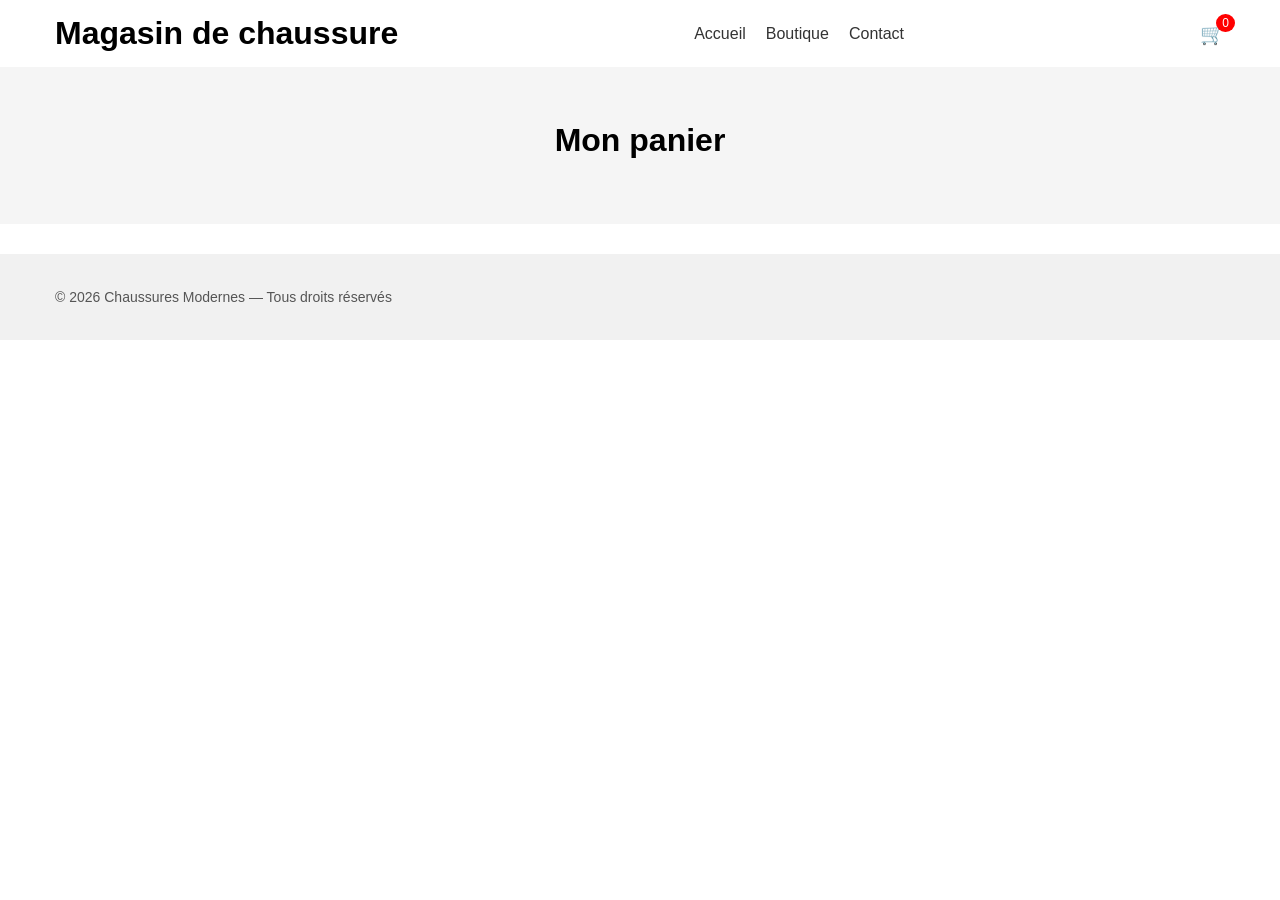
==== panier.html @ 34e087e3 "Add initial panier.html structure and content" ====
<!DOCTYPE html>
<html lang="fr">
<head>
<title>Panier - Chaussures Modernes</title>
<meta charset="UTF-8">
<meta name="viewport" content="width=device-width, initial-scale=1">
<link rel="stylesheet" href="design.css">
<link rel="stylesheet" href="extras.css">
</head>

<body>

<header>
<div class="container">

<div class="Logo">
<h1>Magasin de chaussure</h1>
</div>

<nav class="nav">
<ul>
<li><a href="index.html">Accueil</a></li>
<li><a href="Shop.html">Boutique</a></li>
<li><a href="Contact.html">Contact</a></li>
</ul>
</nav>

<div class="cart">
<span>🛒</span>
<span class="cartcount">0</span>
</div>

</div>
</header>

<main>

<section class="shop-header">
<div class="container">
<h2>Mon panier</h2>
</div>
</section>

<section class="panier">
<div class="container">

<p id="panier-vide" hidden>
Votre panier est vide. <a href="Shop.html">Voir la boutique</a>
</p>

<div id="panier-contenu" hidden>

<div class="table-wrap">
<table class="table-panier">
<thead>
<tr>
<th>Produit</th>
<th>Pointure</th>
<th>Quantité</th>
<th>Prix</th>
<th><span class="sr-only">Actions</span></th>
</tr>
</thead>
<tbody id="lignes-panier"></tbody>
</table>
</div>

<p class="total-ligne">Total : <strong id="total">0 DH</strong></p>

<form id="form-commande" class="form-commande" novalidate>
<h3>Vos informations de livraison</h3>

<label for="nom">Nom complet</label>
<input type="text" id="nom" name="nom" autocomplete="name" required>

<label for="tel">Téléphone</label>
<input type="tel" id="tel" name="tel" autocomplete="tel" placeholder="06 12 34 56 78" required>

<label for="ville">Ville</label>
<input type="text" id="ville" name="ville" autocomplete="address-level2" required>

<label for="adresse">Adresse de livraison</label>
<textarea id="adresse" name="adresse" autocomplete="street-address" required></textarea>

<fieldset>
<legend>Mode de paiement</legend>
<label>
<input type="radio" name="paiement" value="livraison" checked>
Paiement à la livraison
</label>
<label>
<input type="radio" name="paiement" value="carte" disabled>
Carte bancaire (bientôt disponible)
</label>
</fieldset>

<p id="erreur-commande" class="erreur" role="alert" hidden></p>

<button type="submit" class="btn">Envoyer ma commande sur WhatsApp</button>
</form>

</div>

<div id="confirmation" class="confirmation" hidden>
<h3>Commande prête à être envoyée</h3>
<p>
WhatsApp s'est ouvert avec le récapitulatif de votre commande.
Appuyez sur « Envoyer » pour la valider. Nous vous contactons pour confirmer la livraison.
</p>
<p>
WhatsApp ne s'est pas ouvert ?
<a id="lien-whatsapp" href="#" target="_blank" rel="noopener">Cliquez ici pour envoyer la commande</a>.
</p>
<p><a href="Shop.html" class="btn">Retour à la boutique</a></p>
</div>

</div>
</section>

</main>

<footer class="footer">
<div class="container">
<p>© 2026 Chaussures Modernes — Tous droits réservés</p>
</div>
</footer>

<script src="app.js"></script>

</body>
</html>
---- design.css ----
*{
    margin: 0;
    padding: 0;
    box-sizing: border-box;
}
body{
    font-family: Arial, sans-serif;
}
.container{
    max-width: 1200px;
    margin: auto;
    padding: 15px;
    display: flex;
    align-items: center;
    justify-content: space-between;
}
.nav ul{
    list-style: none;
    display: flex;
    gap: 20px;
}
.nav a{
    text-decoration: none;
    color: #333;
    font-weight: 500;
}
.cart{
    position: relative;
    font-size: 20px;
}
.cartcount{
    position: absolute;
    top: -8px;
    right: -10px;
    background-color: red;
    color: white;
    font-size: 12px;
    padding: 2px 6px;
    border-radius: 50%;
}
.hero{
    background-color: #f5f5f5;
    padding: 60px 0;
}
.hero-content{
    display: flex;
    align-items: center;
    justify-content: space-between;
    gap: 40px;
}
.hero-text{
    flex: 1;
}
.hero-text h2 {
    font-size: 36px;
    margin-bottom: 20px;
    color: #222;
}
.hero-text p{
    font-size: 18px;
    margin-bottom: 30px;
    color: #555;
}
.btn{
    display: inline-block;
    background-color: #000;
    color: #fff;
    padding: 12px 25px;
    text-decoration: none;
    border-radius: 5px;
    transition: background-color 0.3s ease;
}
.btn:hover{
    background-color: #444;
}
.hero-image img{
    width: 100%;
    max-width: 450px;
}
/* CORRIGÉ : le HTML utilise la classe "Produits" (majuscule) */
.products,
.Produits{
    padding: 60px 0px;
}
/* CORRIGÉ : ces conteneurs contiennent un titre + une grille.
   En flex (règle .container), ils se plaçaient côte à côte. */
.Produits .container,
.shop-products .container,
.shop-header .container,
.contact-header .container{
    display: block;
}
.sect-title{
    text-align: center;
    font-size: 32px;
    margin-bottom: 40px;
}
.prod-grid{
    display: grid;
    /* CORRIGÉ : "1 fr" (avec espace) était invalide, la grille ne marchait pas */
    grid-template-columns: repeat(3, 1fr);
    gap: 30px;
    width: 100%;
}
.prod-card img{
    width: 100%;
    max-width: 250px;
    margin-bottom: 15px;
}
.prod-card{
    background-color: #fff;
    border-radius: 8px;
    padding: 20px;
    box-shadow: 0 4px 10px rgba(0, 0, 0, 0.1);
    transition: transform 0.3s ease;
}
/* CORRIGÉ : ".prod-card :hover" (avec espace) visait les enfants, pas la carte */
.prod-card:hover{
    transform: translateY(-5px);
}
.prod-card h3{
    margin-bottom: 10px;
}
.price{
    font-weight: bold;
    margin-bottom: 15px;
}
.btn-small{
    padding: 8px 18px;
    font-size: 14px;
}
.advantages{
    background-color: #f9f9f9;
    padding: 60px 0;
}
.advantages .container{
    display: flex;
    justify-content: space-between;
    gap: 30px;
}
.advantage{
    background-color: #fff;
    padding: 25px;
    border-radius: 8px;
    text-align: center;
    flex: 1;
}
.advantage .icon{
    font-size: 40px;
    margin-bottom: 15px;
    display: block;
}
.advantage h3{
    margin-bottom: 10px;
}
.cta{
    background-color: #000;
    color: #fff;
    padding: 60px 0;
    text-align: center;
}
.cta h2{
    margin-bottom: 20px;
    font-size: 28px;
}
/* FOOTER */
.footer {
    background-color: #f1f1f1;
    padding: 20px 0;
    text-align: center;
    font-size: 14px;
    color: #555;
}
@media (max-width: 768px) {

    .hero-content {
        flex-direction: column;
        text-align: center;
    }

    /* CORRIGÉ : la classe s'appelle .prod-grid, pas .product-grid */
    .prod-grid {
        grid-template-columns: 1fr;
    }

    .advantages .container {
        flex-direction: column;
    }

    .nav ul {
        gap: 10px;
    }

}
.shop-header{
    background-color: #f5f5f5;
    text-align: center;
    padding: 40px 0px;
}
.shop-header h2{
    font-size: 32px;
    margin-bottom: 10px;
}
.contact-header{
    background-color: #f5f5f5;
    text-align: center;
    padding: 40px 0px;

}
.contact-header h2{
    font-size: 32px;
    margin-bottom: 10px;

}
.contact{
    padding: 60px 0px;
}
.contact-content{
    display: flex;
    gap: 40px;
}
.contact-form{
    flex-direction: column;
    flex: 1;
    display: flex;
    gap: 15px;
}
.contact-form label{
    font-size: 14px;
    flex-direction: column;
    display: flex;
}
.contact-form input,
.contact-form textarea{
    padding: 10px;
    border:  1px solid #ccc;
    border-radius: 5px;
}
/* CORRIGÉ : ces réglages étaient destinés au champ message, pas au formulaire */
.contact-form textarea{
    min-height: 120px;
    resize: vertical;
}
.contct-info{
    flex: 1;
}
.contct-info h3{
    margin-bottom: 15px;
}
@media (max-width: 768px){
    .contact-content{
        flex-direction: column;
    }
}
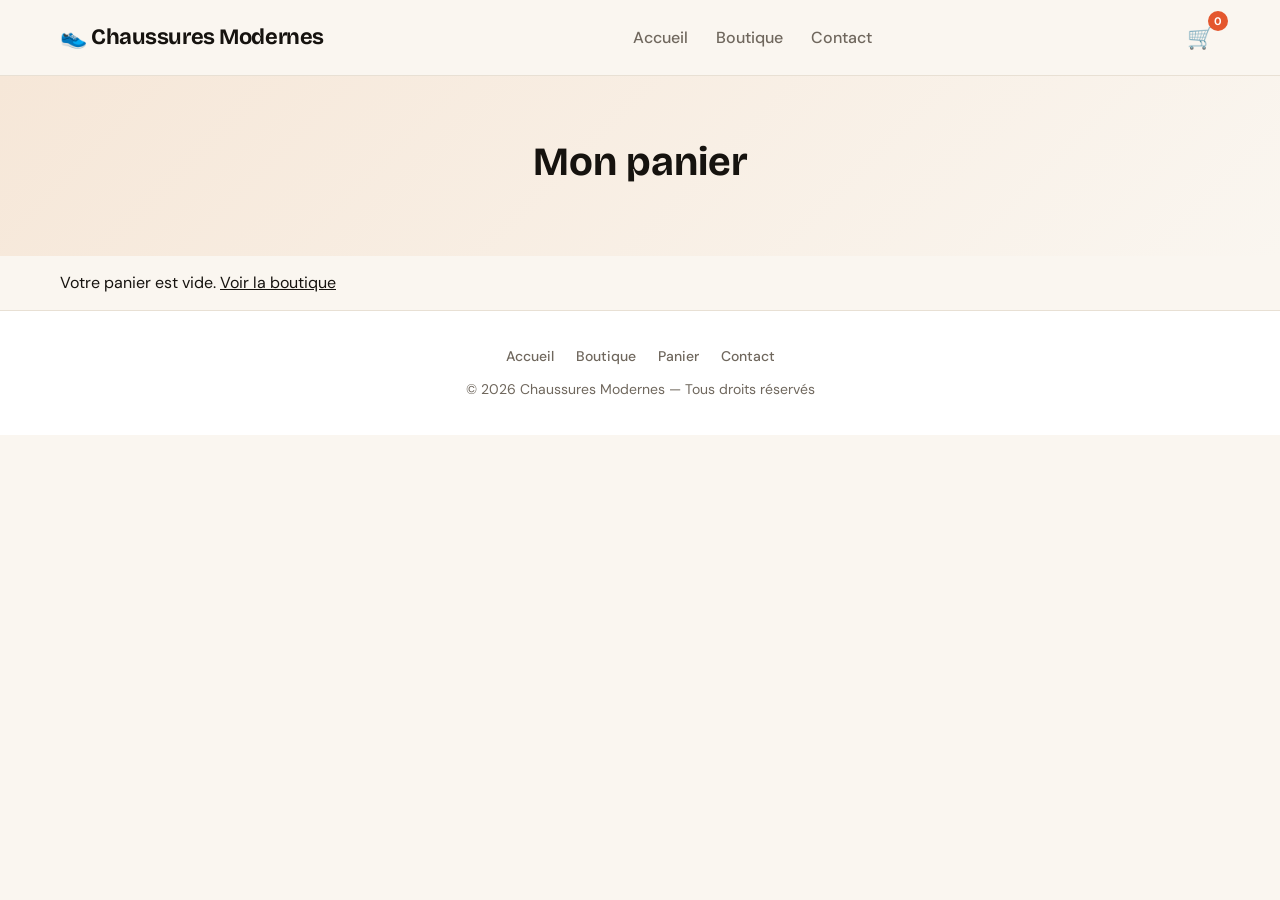
==== commit 2525d067: "Update header and footer links in panier.html" ====
--- a/panier.html
+++ b/panier.html
@@ -14,7 +14,7 @@
 <div class="container">
 
 <div class="Logo">
-<h1>Magasin de chaussure</h1>
+<h1>Chaussures Modernes</h1>
 </div>
 
 <nav class="nav">
@@ -25,10 +25,7 @@
 </ul>
 </nav>
 
-<div class="cart">
-<span>🛒</span>
-<span class="cartcount">0</span>
-</div>
+<a class="cart" href="panier.html" aria-label="Voir le panier"><span>🛒</span><span class="cartcount">0</span></a>
 
 </div>
 </header>
@@ -121,6 +118,12 @@
 
 <footer class="footer">
 <div class="container">
+<ul class="footer-liens">
+<li><a href="index.html">Accueil</a></li>
+<li><a href="Shop.html">Boutique</a></li>
+<li><a href="panier.html">Panier</a></li>
+<li><a href="Contact.html">Contact</a></li>
+</ul>
 <p>© 2026 Chaussures Modernes — Tous droits réservés</p>
 </div>
 </footer>
--- a/design.css
+++ b/design.css
@@ -1,254 +1,153 @@
-*{
-    margin: 0;
-    padding: 0;
-    box-sizing: border-box;
+@import url("https://fonts.googleapis.com/css2?family=Bricolage+Grotesque:wght@600;700;800&family=DM+Sans:wght@400;500;700&display=swap");
+
+:root{
+    --ink:#16130f; --muted:#6f675d; --bg:#faf6f0; --card:#fff; --line:#e8e0d4;
+    --accent:#e4572e; --radius:16px; --shadow:0 8px 24px rgba(22,19,15,.08);
 }
-body{
-    font-family: Arial, sans-serif;
+*{ margin:0; padding:0; box-sizing:border-box; }
+html{ scroll-behavior:smooth; }
+body{ font-family:"DM Sans",Arial,sans-serif; background:var(--bg); color:var(--ink); line-height:1.5; }
+h1,h2,h3{ font-family:"Bricolage Grotesque","DM Sans",Arial,sans-serif; line-height:1.15; }
+a{ color:inherit; }
+img{ max-width:100%; }
+
+.container{
+    max-width:1200px; margin:auto; padding:15px 20px;
+    display:flex; align-items:center; justify-content:space-between;
 }
-.container{
-    max-width: 1200px;
-    margin: auto;
-    padding: 15px;
-    display: flex;
-    align-items: center;
-    justify-content: space-between;
+/* Conteneurs qui doivent s'empiler (titre + contenu) */
+.Produits .container,.shop-products .container,.shop-header .container,
+.contact-header .container,.panier .container{ display:block; }
+
+/* EN-TÊTE */
+header{
+    position:sticky; top:0; z-index:50;
+    background:rgba(250,246,240,.92); backdrop-filter:blur(10px);
+    border-bottom:1px solid var(--line);
 }
-.nav ul{
-    list-style: none;
-    display: flex;
-    gap: 20px;
+.Logo h1{ font-size:22px; letter-spacing:-.02em; }
+.Logo h1::before{ content:"👟 "; }
+.nav ul{ list-style:none; display:flex; gap:28px; }
+.nav a{ text-decoration:none; color:var(--muted); font-weight:500; transition:color .2s; }
+.nav a:hover{ color:var(--ink); }
+.cart{ position:relative; display:inline-flex; font-size:22px; text-decoration:none; padding:6px; }
+.cartcount{
+    position:absolute; top:-4px; right:-8px; min-width:20px; height:20px; padding:0 5px;
+    display:grid; place-items:center; border-radius:10px;
+    background:var(--accent); color:#fff; font-size:11px; font-weight:700;
 }
-.nav a{
-    text-decoration: none;
-    color: #333;
-    font-weight: 500;
+
+/* BOUTONS */
+.btn{
+    display:inline-block; background:var(--ink); color:#fff; padding:13px 28px;
+    border-radius:999px; text-decoration:none; font-weight:700;
+    transition:background .2s, transform .2s;
 }
-.cart{
-    position: relative;
-    font-size: 20px;
+.btn:hover{ background:var(--accent); transform:translateY(-2px); }
+.btn-small{ padding:10px 18px; font-size:14px; width:100%; text-align:center; }
+
+/* ACCUEIL */
+.hero{ background:linear-gradient(135deg,#f6e7d8 0%,#faf6f0 65%); padding:70px 0; }
+.hero-content{ gap:48px; }
+.hero-text{ flex:1; }
+.hero-text h2{ font-size:clamp(34px,5vw,56px); letter-spacing:-.03em; margin-bottom:18px; }
+.hero-text h2 span{ color:var(--accent); }
+.hero-text p{ font-size:18px; color:var(--muted); margin-bottom:28px; max-width:480px; }
+.hero-image{ flex:1; text-align:center; }
+.hero-image img{
+    width:100%; max-width:480px; transform:rotate(-6deg);
+    filter:drop-shadow(0 24px 30px rgba(0,0,0,.18));
 }
-.cartcount{
-    position: absolute;
-    top: -8px;
-    right: -10px;
-    background-color: red;
-    color: white;
-    font-size: 12px;
-    padding: 2px 6px;
-    border-radius: 50%;
+.categories{ padding:28px 0 0; }
+.categories .container{ justify-content:center; flex-wrap:wrap; gap:12px; }
+
+.chip{
+    border:1px solid var(--line); background:#fff; color:var(--ink); padding:9px 20px;
+    border-radius:999px; font:inherit; font-weight:500; text-decoration:none;
+    cursor:pointer; transition:all .2s;
 }
-.hero{
-    background-color: #f5f5f5;
-    padding: 60px 0;
+.chip:hover,.chip.actif{ background:var(--ink); color:#fff; border-color:var(--ink); }
+
+.Produits,.shop-products{ padding:60px 0; }
+.sect-title{ text-align:center; font-size:clamp(26px,4vw,36px); margin-bottom:36px; }
+.centre{ text-align:center; margin-top:36px; }
+
+/* BOUTIQUE : barre de filtres */
+.toolbar{ display:flex; flex-wrap:wrap; gap:16px; align-items:center; justify-content:space-between; margin-bottom:28px; }
+#filtres{ display:flex; flex-wrap:wrap; gap:10px; }
+.toolbar-droite{ display:flex; gap:14px; align-items:center; color:var(--muted); }
+.toolbar select{ padding:9px 12px; border:1px solid var(--line); border-radius:10px; font:inherit; background:#fff; }
+
+/* CARTES PRODUITS */
+.prod-grid{ display:grid; grid-template-columns:repeat(auto-fill,minmax(240px,1fr)); gap:26px; width:100%; }
+.prod-card{
+    background:var(--card); border-radius:var(--radius); padding:14px; box-shadow:var(--shadow);
+    display:flex; flex-direction:column; transition:transform .25s, box-shadow .25s;
 }
-.hero-content{
-    display: flex;
-    align-items: center;
-    justify-content: space-between;
-    gap: 40px;
+.prod-card:hover{ transform:translateY(-6px); box-shadow:0 16px 34px rgba(22,19,15,.14); }
+.prod-img{
+    position:relative; aspect-ratio:1/1; margin-bottom:14px; overflow:hidden;
+    border-radius:12px; background:#f3eee6; display:grid; place-items:center;
 }
-.hero-text{
-    flex: 1;
+.prod-card img{ width:100%; height:100%; max-width:none; object-fit:contain; }
+.badge{
+    position:absolute; top:10px; left:10px; background:var(--accent); color:#fff;
+    font-size:12px; font-weight:700; padding:4px 10px; border-radius:999px;
 }
-.hero-text h2 {
-    font-size: 36px;
-    margin-bottom: 20px;
-    color: #222;
+.prod-cat{ font-size:12px; text-transform:uppercase; letter-spacing:.08em; color:var(--muted); margin-bottom:4px; }
+.prod-card h3{ font-size:18px; margin-bottom:8px; }
+.prix-bloc{ display:flex; align-items:baseline; gap:8px; margin-bottom:12px; }
+.price{ font-weight:700; font-size:19px; }
+.price-old{ color:var(--muted); font-size:14px; }
+
+/* AVANTAGES */
+.advantages{ padding:60px 0; }
+.advantages .container{ gap:24px; align-items:stretch; }
+.advantage{ background:#fff; padding:28px; border-radius:var(--radius); text-align:center; flex:1; box-shadow:var(--shadow); }
+.advantage .icon{ font-size:38px; margin-bottom:12px; display:block; }
+.advantage h3{ margin-bottom:8px; }
+.advantage p{ color:var(--muted); }
+
+/* APPEL À L'ACTION */
+.cta{ background:var(--ink); color:#fff; padding:64px 0; text-align:center; }
+.cta .container{ flex-direction:column; gap:20px; }
+.cta h2{ font-size:clamp(24px,4vw,34px); }
+.cta .btn{ background:var(--accent); }
+.cta .btn:hover{ background:#fff; color:var(--ink); }
+
+/* PIED DE PAGE */
+.footer{ background:#fff; border-top:1px solid var(--line); padding:20px 0; text-align:center; font-size:14px; color:var(--muted); }
+.footer .container{ flex-direction:column; gap:12px; }
+.footer-liens{ display:flex; flex-wrap:wrap; justify-content:center; gap:22px; list-style:none; }
+.footer-liens a{ text-decoration:none; font-weight:500; }
+.footer-liens a:hover{ color:var(--accent); }
+
+/* BANDEAUX DE PAGE */
+.shop-header,.contact-header{
+    background:linear-gradient(135deg,#f6e7d8,#faf6f0); text-align:center; padding:48px 0;
 }
-.hero-text p{
-    font-size: 18px;
-    margin-bottom: 30px;
-    color: #555;
+.shop-header h2,.contact-header h2{ font-size:clamp(28px,4vw,40px); margin-bottom:8px; }
+.shop-header p,.contact-header p{ color:var(--muted); }
+
+/* CONTACT */
+.contact{ padding:60px 0; }
+.contact-content{ display:flex; gap:40px; }
+.contact-form{ flex:1; display:flex; flex-direction:column; gap:15px; }
+.contact-form label{ font-size:14px; font-weight:500; display:flex; flex-direction:column; gap:6px; }
+.contact-form input,.contact-form textarea{
+    padding:12px; border:1px solid var(--line); border-radius:10px; font:inherit; background:#fff;
 }
-.btn{
-    display: inline-block;
-    background-color: #000;
-    color: #fff;
-    padding: 12px 25px;
-    text-decoration: none;
-    border-radius: 5px;
-    transition: background-color 0.3s ease;
+.contact-form input:focus,.contact-form textarea:focus{ outline:2px solid var(--accent); border-color:transparent; }
+.contact-form textarea{ min-height:120px; resize:vertical; }
+.contct-info,.contact-info{ flex:1; }
+.contct-info h3,.contact-info h3{ margin-bottom:15px; }
+
+/* MOBILE */
+@media (max-width:768px){
+    header .container{ flex-wrap:wrap; gap:10px; }
+    .nav ul{ gap:16px; }
+    .hero{ padding:40px 0; }
+    .hero-content,.advantages .container,.contact-content{ flex-direction:column; text-align:center; }
+    .hero-text p{ margin-inline:auto; }
+    .hero-image img{ transform:none; max-width:320px; }
 }
-.btn:hover{
-    background-color: #444;
-}
-.hero-image img{
-    width: 100%;
-    max-width: 450px;
-}
-/* CORRIGÉ : le HTML utilise la classe "Produits" (majuscule) */
-.products,
-.Produits{
-    padding: 60px 0px;
-}
-/* CORRIGÉ : ces conteneurs contiennent un titre + une grille.
-   En flex (règle .container), ils se plaçaient côte à côte. */
-.Produits .container,
-.shop-products .container,
-.shop-header .container,
-.contact-header .container{
-    display: block;
-}
-.sect-title{
-    text-align: center;
-    font-size: 32px;
-    margin-bottom: 40px;
-}
-.prod-grid{
-    display: grid;
-    /* CORRIGÉ : "1 fr" (avec espace) était invalide, la grille ne marchait pas */
-    grid-template-columns: repeat(3, 1fr);
-    gap: 30px;
-    width: 100%;
-}
-.prod-card img{
-    width: 100%;
-    max-width: 250px;
-    margin-bottom: 15px;
-}
-.prod-card{
-    background-color: #fff;
-    border-radius: 8px;
-    padding: 20px;
-    box-shadow: 0 4px 10px rgba(0, 0, 0, 0.1);
-    transition: transform 0.3s ease;
-}
-/* CORRIGÉ : ".prod-card :hover" (avec espace) visait les enfants, pas la carte */
-.prod-card:hover{
-    transform: translateY(-5px);
-}
-.prod-card h3{
-    margin-bottom: 10px;
-}
-.price{
-    font-weight: bold;
-    margin-bottom: 15px;
-}
-.btn-small{
-    padding: 8px 18px;
-    font-size: 14px;
-}
-.advantages{
-    background-color: #f9f9f9;
-    padding: 60px 0;
-}
-.advantages .container{
-    display: flex;
-    justify-content: space-between;
-    gap: 30px;
-}
-.advantage{
-    background-color: #fff;
-    padding: 25px;
-    border-radius: 8px;
-    text-align: center;
-    flex: 1;
-}
-.advantage .icon{
-    font-size: 40px;
-    margin-bottom: 15px;
-    display: block;
-}
-.advantage h3{
-    margin-bottom: 10px;
-}
-.cta{
-    background-color: #000;
-    color: #fff;
-    padding: 60px 0;
-    text-align: center;
-}
-.cta h2{
-    margin-bottom: 20px;
-    font-size: 28px;
-}
-/* FOOTER */
-.footer {
-    background-color: #f1f1f1;
-    padding: 20px 0;
-    text-align: center;
-    font-size: 14px;
-    color: #555;
-}
-@media (max-width: 768px) {
-
-    .hero-content {
-        flex-direction: column;
-        text-align: center;
-    }
-
-    /* CORRIGÉ : la classe s'appelle .prod-grid, pas .product-grid */
-    .prod-grid {
-        grid-template-columns: 1fr;
-    }
-
-    .advantages .container {
-        flex-direction: column;
-    }
-
-    .nav ul {
-        gap: 10px;
-    }
-
-}
-.shop-header{
-    background-color: #f5f5f5;
-    text-align: center;
-    padding: 40px 0px;
-}
-.shop-header h2{
-    font-size: 32px;
-    margin-bottom: 10px;
-}
-.contact-header{
-    background-color: #f5f5f5;
-    text-align: center;
-    padding: 40px 0px;
-
-}
-.contact-header h2{
-    font-size: 32px;
-    margin-bottom: 10px;
-
-}
-.contact{
-    padding: 60px 0px;
-}
-.contact-content{
-    display: flex;
-    gap: 40px;
-}
-.contact-form{
-    flex-direction: column;
-    flex: 1;
-    display: flex;
-    gap: 15px;
-}
-.contact-form label{
-    font-size: 14px;
-    flex-direction: column;
-    display: flex;
-}
-.contact-form input,
-.contact-form textarea{
-    padding: 10px;
-    border:  1px solid #ccc;
-    border-radius: 5px;
-}
-/* CORRIGÉ : ces réglages étaient destinés au champ message, pas au formulaire */
-.contact-form textarea{
-    min-height: 120px;
-    resize: vertical;
-}
-.contct-info{
-    flex: 1;
-}
-.contct-info h3{
-    margin-bottom: 15px;
-}
-@media (max-width: 768px){
-    .contact-content{
-        flex-direction: column;
-    }
-}
